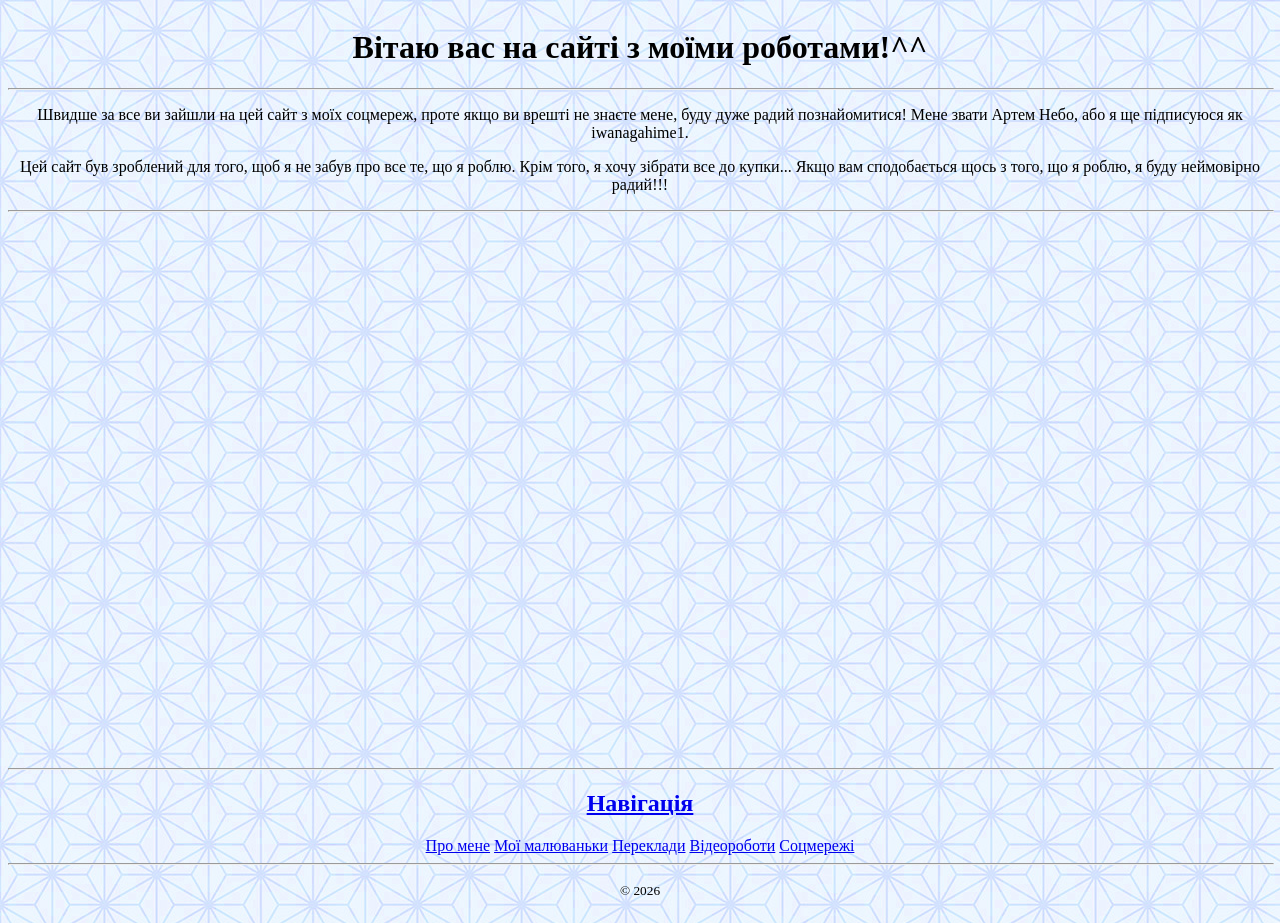
==== index.html @ e3280248 "Add files via upload" ====
<!DOCTYPE html>
<html lang="uk">
<head>
    <meta charset="UTF-8">
    <title>Головна</title>
</head>
<body background="bg.jpg">

    <!-- Таблиця на 100% ширини та 100% висоти екрана -->
    <table width="100%" height="100%" border="0" cellpadding="0" cellspacing="0">
        
        <!-- Верхня секція з контентом (вирівняна по верху: valign="top") -->
        <tr>
            <td valign="top" align="center">
                <h1>Вітаю вас на сайті з моїми роботами!^^</h1>
				<hr width="100%">
                <p>Швидше за все ви зайшли на цей сайт з моїх соцмереж, проте якщо ви врешті не знаєте мене, буду дуже радий познайомитися! Мене звати Артем Небо, або я ще підписуюся як iwanagahime1.</p>
				<p>Цей сайт був зроблений для того, щоб я не забув про все те, що я роблю. Крім того, я хочу зібрати все до купки... Якщо вам сподобається щось з того, що я роблю, я буду неймовірно радий!!!</p>
                <hr width="100%">
				<!-- Порожні відступи для проштовхування тексту вниз -->
<br><br><br><br><br><br><br><br><br><br>
<br><br><br><br><br><br><br><br><br><br>
<br><br><br><br><br><br><br><br><br><br>

				<hr width="100%">
				<h2><center><a href="index.html">Навігація</a></center></h2>
				<center><a href="about.html">Про мене</a> <a href="artworks.html">Мої малюваньки</a> <a href="translation.html">Переклади</a> <a href="videoworks.html">Відеороботи</a> <a href="social.html">Соцмережі</a></center>
            </td>
        </tr>

        <!-- Нижня секція з футером (вирівняна по низу: valign="bottom") -->
        <tr>
            <td valign="bottom" align="center">
                <hr width="100%">
                <p><small>&copy; 2026</small></p>
            </td>
        </tr>

    </table>

</body>
</html>
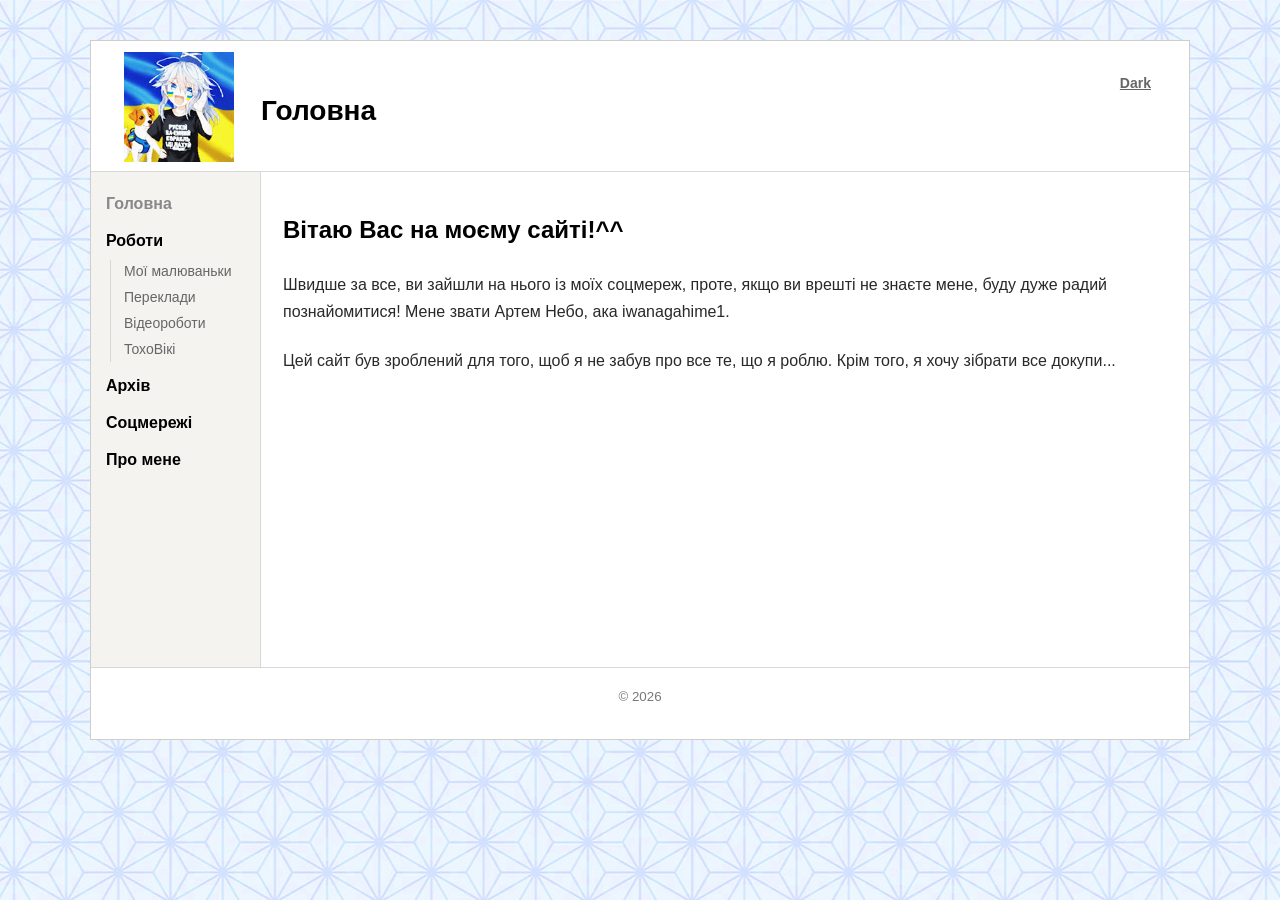
==== commit 5d33a408: "updating site" ====
--- a/index.html
+++ b/index.html
@@ -1,42 +1,110 @@
-<!DOCTYPE html>
-<html lang="uk">
-<head>
-    <meta charset="UTF-8">
-    <title>Головна</title>
-</head>
-<body background="bg.jpg">
-
-    <!-- Таблиця на 100% ширини та 100% висоти екрана -->
-    <table width="100%" height="100%" border="0" cellpadding="0" cellspacing="0">
-        
-        <!-- Верхня секція з контентом (вирівняна по верху: valign="top") -->
-        <tr>
-            <td valign="top" align="center">
-                <h1>Вітаю вас на сайті з моїми роботами!^^</h1>
-				<hr width="100%">
-                <p>Швидше за все ви зайшли на цей сайт з моїх соцмереж, проте якщо ви врешті не знаєте мене, буду дуже радий познайомитися! Мене звати Артем Небо, або я ще підписуюся як iwanagahime1.</p>
-				<p>Цей сайт був зроблений для того, щоб я не забув про все те, що я роблю. Крім того, я хочу зібрати все до купки... Якщо вам сподобається щось з того, що я роблю, я буду неймовірно радий!!!</p>
-                <hr width="100%">
-				<!-- Порожні відступи для проштовхування тексту вниз -->
-<br><br><br><br><br><br><br><br><br><br>
-<br><br><br><br><br><br><br><br><br><br>
-<br><br><br><br><br><br><br><br><br><br>
-
-				<hr width="100%">
-				<h2><center><a href="index.html">Навігація</a></center></h2>
-				<center><a href="about.html">Про мене</a> <a href="artworks.html">Мої малюваньки</a> <a href="translation.html">Переклади</a> <a href="videoworks.html">Відеороботи</a> <a href="social.html">Соцмережі</a></center>
-            </td>
-        </tr>
-
-        <!-- Нижня секція з футером (вирівняна по низу: valign="bottom") -->
-        <tr>
-            <td valign="bottom" align="center">
-                <hr width="100%">
-                <p><small>&copy; 2026</small></p>
-            </td>
-        </tr>
-
-    </table>
-
-</body>
+<!DOCTYPE html>
+<html lang="uk">
+<head>
+    <meta charset="UTF-8">
+    <meta name="viewport" content="width=device-width, initial-scale=1.0">
+
+    <title>Головна</title>
+    <link rel="stylesheet" href="style.css">
+</head>
+
+<body>
+    <div class="page">
+
+        <!-- Верхня частина сайту -->
+        <header class="site-header">
+
+            <a class="logo" href="index.html">
+                <img src="Logo.png" alt="Логотип сайту">
+            </a>
+
+            <div class="site-title">
+                <h1>Головна</h1>
+            </div>
+
+            <!-- Кнопка перемикання теми у верхньому правому кутку -->
+            <button id="theme-toggle" class="theme-toggle" type="button">Dark</button>
+
+        </header>
+
+        <!-- Меню та основний вміст -->
+        <div class="page-layout">
+
+            <nav class="sidebar" aria-label="Головна навігація">
+                <ul class="menu">
+
+                    <li>
+                        <a href="index.html" aria-current="page">Головна</a>
+                    </li>
+
+                    <li>
+                        <span class="menu-heading">Роботи</span>
+                        <ul>
+                            <li><a href="artworks.html">Мої малюваньки</a></li>
+                            <li><a href="translation.html">Переклади</a></li>
+                            <li><a href="videoworks.html">Відеороботи</a></li>
+							<li><a href="touhouwiki.html">ТохоВікі</a></li>
+                        </ul>
+                    </li>
+
+                    <li>
+                        <a href="archive.html">Архів</a>
+                    </li>
+					
+                    <li>
+                        <a href="social.html">Соцмережі</a>
+                    </li>
+
+                    <li>
+                        <a href="about.html">Про мене</a>
+                    </li>
+
+                </ul>
+            </nav>
+
+            <!-- Основний текст -->
+            <main class="content">
+                <h2>Вітаю Вас на моєму сайті!^^</h2>
+                <p>
+                    Швидше за все, ви зайшли на нього із моїх соцмереж,
+                    проте, якщо ви врешті не знаєте мене, буду дуже радий
+                    познайомитися! Мене звати Артем Небо, ака iwanagahime1.
+                </p>
+
+                <p>
+                    Цей сайт був зроблений для того, щоб я не забув про все
+                    те, що я роблю. Крім того, я хочу зібрати все докупи...
+                </p>
+
+            </main>
+
+        </div>
+
+        <!-- Нижня частина сайту -->
+        <footer class="site-footer">
+            <p><small>&copy; 2026</small></p>
+        </footer>
+
+    </div>
+
+    <!-- Скрипт перемикання тем -->
+    <script>
+        const toggleBtn = document.getElementById('theme-toggle');
+        
+        // Перевіряємо збережену тему при завантаженні
+        if (localStorage.getItem('theme') === 'dark') {
+            document.body.classList.add('dark-theme');
+            toggleBtn.textContent = 'White';
+        }
+
+        // Обробник кліку по кнопці
+        toggleBtn.addEventListener('click', () => {
+            document.body.classList.toggle('dark-theme');
+            const isDark = document.body.classList.contains('dark-theme');
+            
+            toggleBtn.textContent = isDark ? 'White' : 'Dark';
+            localStorage.setItem('theme', isDark ? 'dark' : 'light');
+        });
+    </script>
+</body>
 </html>
--- a/style.css
+++ b/style.css
@@ -0,0 +1,351 @@
+* {
+    box-sizing: border-box;
+}
+
+:root {
+    --bg-color: #e8e6e1;
+    --page-bg: #ffffff;
+    --sidebar-bg: #f4f3f0;
+    --text-color: #292929;
+    --heading-color: #000000;
+    --menu-link: #303030;
+    --menu-sublink: #666666;
+    --menu-active: #888888;
+    --border-color: #d8d8d8;
+    --panel-border: #d0cec8;
+    --footer-text: #777777;
+    --link-hover: #8a3434;
+
+    /* Звичайний фон для світлої теми */
+    --bg-image: url("bg.jpg");
+}
+
+/* М'якша темно-сіра тема (світліша та комфортніша палітра) */
+body.dark-theme {
+    --bg-color: #2b2b2b;       
+    --page-bg: #383838;        
+    --sidebar-bg: #303030;     
+    --text-color: #e0e0e0;     
+    --heading-color: #ffffff;  
+    --menu-link: #dcdcdc;      
+    --menu-sublink: #adadad;   
+    --menu-active: #ffffff;    
+    --border-color: #4f4f4f;   
+    --panel-border: #5e5e5e;   
+    --footer-text: #aaaaaa;    
+    --link-hover: #ff9999;  
+
+    /* Затемнення фон-картинки на 30% лише для темної теми */
+    --bg-image: linear-gradient(rgba(0, 0, 0, 0.3), rgba(0, 0, 0, 0.3)), url("bg.jpg");
+}
+
+html {
+    min-height: 100%;
+}
+
+body {
+    min-height: 100vh;
+    margin: 0;
+    padding: 40px 20px;
+
+    background-color: var(--bg-color);
+    background-image: var(--bg-image);
+    background-position: center;
+    background-repeat: repeat;
+    background-attachment: fixed;
+
+    color: var(--text-color);
+    font-family: Arial, sans-serif;
+    font-size: 16px;
+    line-height: 1.7;
+    transition: background-color 0.3s, color 0.3s;
+}
+
+/* Центральна панель */
+.page {
+    --panel-padding: 30px;
+    --sidebar-width: 140px;
+
+    width: 100%;
+    max-width: 1100px;
+    min-height: 700px;
+
+    margin: 0 auto;
+    padding: var(--panel-padding);
+
+    background-color: var(--page-bg);
+    border: 1px solid var(--panel-border);
+
+    display: flex;
+    flex-direction: column;
+    transition: background-color 0.3s, border-color 0.3s;
+}
+
+/* Верхня частина */
+.site-header {
+    position: relative;
+
+    display: grid;
+    grid-template-columns: var(--sidebar-width) minmax(0, 1fr) auto;
+    align-items: center;
+
+    min-height: 101px;
+    padding-bottom: 20px;
+
+    border-bottom: 1px solid var(--border-color);
+
+    margin-left: calc(var(--panel-padding) * -1);
+    margin-right: calc(var(--panel-padding) * -1);
+    padding-left: var(--panel-padding);
+    padding-right: var(--panel-padding);
+}
+
+/* Перемикач теми у верхньому правому кутку */
+.theme-toggle {
+    background: none;
+    border: none;
+    color: var(--menu-sublink);
+    font-size: 14px;
+    font-weight: bold;
+    cursor: pointer;
+    padding: 4px 8px;
+    text-decoration: underline;
+    align-self: flex-start;
+}
+
+.theme-toggle:hover {
+    color: var(--link-hover);
+}
+
+.logo {
+    position: absolute;
+    left: 0;
+    top: 0;
+    bottom: 30px;
+
+    width: calc(
+        var(--sidebar-width) - var(--panel-padding) - 1px
+    );
+
+    display: flex;
+    align-items: center;
+    justify-content: center;
+
+    margin: 0;
+    padding: 0;
+    text-decoration: none;
+
+    transform: translate(33px, 1px);
+}
+
+.logo img {
+    display: block;
+
+    width: auto;
+    height: auto;
+
+    max-width: 110px;
+    max-height: 110px;
+
+    margin: 0;
+}
+
+.site-title {
+    grid-column: 2;
+    min-width: 0;
+}
+
+.site-title h1 {
+    margin: 0;
+    color: var(--heading-color);
+    font-size: 28px;
+    font-weight: bold;
+    line-height: 1.4;
+}
+
+/* Меню та основний текст */
+.page-layout {
+    display: grid;
+    grid-template-columns: var(--sidebar-width) minmax(0, 1fr);
+    column-gap: 22px;
+
+    flex: 1 0 auto;
+}
+
+/* Бічне меню */
+.sidebar {
+    min-width: 0;
+    background-color: var(--sidebar-bg);
+    
+    padding-top: 18px;
+    padding-bottom: 18px;
+    padding-left: 15px;
+    padding-right: 15px;
+
+    margin-top: 0px;
+    margin-bottom: 0px;
+    margin-left: calc(var(--panel-padding) * -1); 
+    
+    border-right: 1px solid var(--border-color);
+    transition: background-color 0.3s;
+}
+
+.menu,
+.menu ul {
+    margin: 0;
+    padding: 0;
+    list-style: none;
+}
+
+.menu > li {
+    margin-bottom: 10px;
+}
+
+.menu a {
+    display: block;
+    color: var(--menu-link);
+    text-decoration: none;
+    overflow-wrap: anywhere;
+}
+
+.menu > li > a,
+.menu-heading {
+    font-weight: bold;
+    color: var(--heading-color);
+}
+
+.menu-heading {
+    display: block;
+}
+
+/* Підрозділи */
+.menu ul {
+    margin-top: 6px;
+    margin-left: 4px;
+    padding-left: 13px;
+
+    border-left: 1px solid var(--border-color);
+}
+
+.menu ul li {
+    margin: 2px 0;
+}
+
+.menu ul a {
+    color: var(--menu-sublink);
+    font-size: 14px;
+}
+
+/* Поточна сторінка */
+.menu a[aria-current="page"] {
+    color: var(--menu-active);
+}
+
+.menu a:hover {
+    color: var(--link-hover);
+    text-decoration: underline;
+}
+
+/* Основний вміст */
+.content {
+    min-width: 0;
+    padding-top: 18px;
+    padding-bottom: 18px;
+}
+
+.content h1, .content h2, .content h3 {
+    color: var(--heading-color);
+}
+
+.content p {
+    margin: 0 0 22px;
+}
+
+.content a {
+    color: var(--menu-link);
+}
+
+.content a:hover {
+    color: var(--link-hover);
+}
+
+.content img {
+    max-width: 100%;
+    height: auto;
+}
+
+/* Нижня частина */
+.site-footer {
+    margin-top: auto;
+    padding-top: 14px;
+
+    border-top: 1px solid var(--border-color);
+
+    text-align: center;
+    color: var(--footer-text);
+
+    flex-shrink: 0;
+
+    margin-left: calc(var(--panel-padding) * -1);
+    margin-right: calc(var(--panel-padding) * -1);
+    padding-left: var(--panel-padding);
+    padding-right: var(--panel-padding);
+}
+
+.site-footer p {
+    margin: 0;
+}
+
+/* Вузькі екрани */
+@media (max-width: 700px) {
+    body {
+        padding: 12px;
+    }
+
+    .page {
+        min-height: 650px;
+        padding: 20px;
+    }
+
+    .site-header {
+        grid-template-columns: 80px minmax(0, 1fr) auto;
+        min-height: 0;
+    }
+
+    .logo {
+        position: static;
+        grid-column: 1;
+        width: 80px;
+        margin: 0;
+        padding: 0;
+        transform: none;
+    }
+
+    .logo img {
+        max-width: 65px;
+        max-height: 75px;
+    }
+
+    .site-title {
+        grid-column: 2;
+    }
+
+    .site-title h1 {
+        font-size: 22px;
+    }
+
+    .page-layout {
+        grid-template-columns: 1fr;
+        row-gap: 24px;
+    }
+
+    .sidebar {
+        padding-right: 15px;
+        padding-bottom: 16px;
+        margin-left: calc(var(--panel-padding) * -1);
+        margin-right: calc(var(--panel-padding) * -1);
+
+        border-right: none;
+        border-bottom: 1px solid var(--border-color);
+    }
+}
